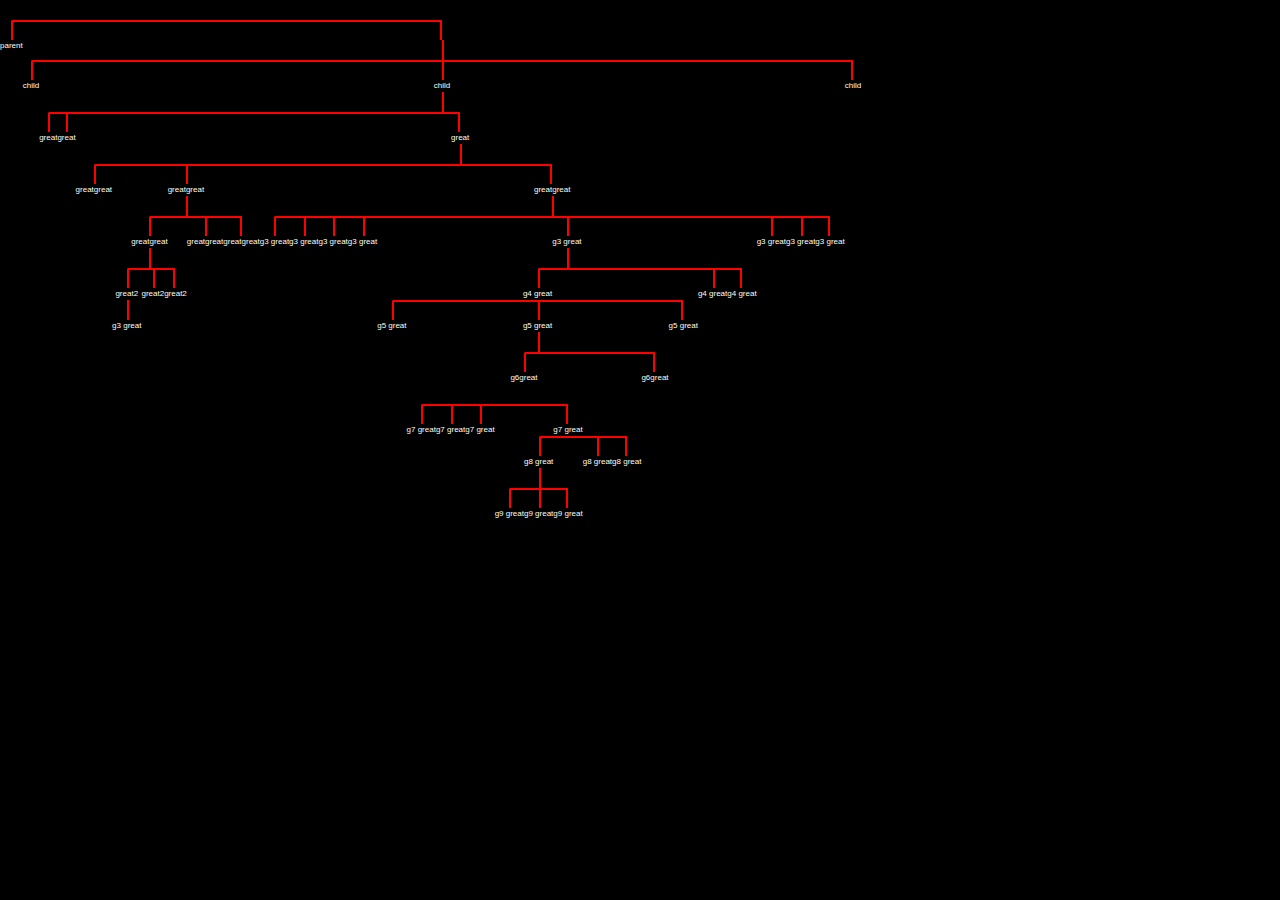
==== index.html @ 9ab605a7 "Update index.html" ====
<html>
    
    <head>
       <link rel="stylesheet" href="heirachy.css">
                        <link rel="stylesheet" href="https://maxcdn.bootstrapcdn.com/bootstrap/4.0.0/css/bootstrap.min.css" integrity="sha384-Gn5384xqQ1aoWXA+058RXPxPg6fy4IWvTNh0E263XmFcJlSAwiGgFAW/dAiS6JXm" crossorigin="anonymous">              

        
        <style>
            body{
                background: black;
            }
   
           
            li{
                font-size: 8px;
                color: ivory;
                text-align:;
                float: left;
                padding-top: 20px;
                padding-right: 40px;
            }
           
        
        </style>
    </head>
    
   <div class="tree ">
    <ul class="family">
       
        <li>
            parent
        </li>
        <li>
        <ul class="family parent" >
        <li class="g">child
    
     
        
        </li>
         <li class="gi">child
         
         <ul class="family parent">
            <li>great</li> 
               <li>great</li> 
               <li>great
               <ul class="family parent">
                   
                   <li>greatgreat</li>
                   
                   <li>greatgreat
                   <ul class="family parent">
                       <li>greatgreat
                       <ul class="family parent">
                           <li>
                               great2
                                  <ul class="family parent">
                                                           <li>g3 great</li>
                                                           
                                                             
                                                           
                                                       </ul>
                                                       
                                                       
                               
                               
                               
                           </li>
                           <li>
                               great2
                           </li>
                           <li>
                               great2
                           </li>
                       </ul>
                       
                       
                       </li>
                       <li>greatgreat</li>
                       <li>greatgreat</li>
                       
                       
                   </ul>
                   
                   
                   
                   
                   </li>
                   <li>greatgreat
                   <ul class="family parent">
                       
                      <li>g3 great</li> 
                        <li>g3 great</li> 
                          <li>g3 great</li> 
                            <li>g3 great</li> 
                             <li>g3 great
                             <ul class="family parent">
                                 <li>g4 great
                                 
                                  <ul>
                                      <li> g5 great</li>
                                         <li> g5 great
                                           
                                           <ul class="family parent">
                                               <li> g6great
                                               <ul class="family display">
                                                   <li>g7 great</li>
                                                   <li>g7 great</li>
                                                    <li>g7 great</li>
                              
                                                   <li>g7 great
                                                   <ul>
                                                       
                                                       <li>g8 great
                                                       
                                                       <ul class="parent family">
                                                           <li>
                                                               g9 great
                                                           </li>
                                                           <li>
                                                               g9 great
                                                           </li>
                                                           
                                                           <li>
                                                               g9 great
                                                           </li>
                                                           
                                                           
                                                           
                                                       </ul>
                                                       
                                                       
                                                       </li>
                                                       
                                                       
                                                       <li>g8 great</li>
                                                       <li>g8 great
                                                    
                                                       
                                                       </li>
                                                   </ul>
                                                   
                                                   
                                                   </li>
                                                   
                                               </ul>
                                               
                                               
                                               
                                               </li>
                                               <li> g6great</li>
                                               
                                               
                                           </ul>
                                           
                                           
                                           </li>
                                            <li> g5 great</li>
                                      
                                  </ul>
                                   
                                     </li>
                                  <li>g4 great </li>
                                  <li>g4 great </li>
                             </ul>
                             
                             
                             </li> 
                        <li>g3 great</li> 
                          <li>g3 great</li> 
                            <li>g3 great</li> 
                       
                       
                       
                   </ul></li>
                   
                   
               </ul>
               
               
               
               </li> 
             
         </ul>
         
         
         </li>
          <li class="gi">child</li>
        
        </ul>
        </li>
        
        
    </ul>
    
    </div>
    

    
</html>
---- heirachy.css ----
/*Now the CSS*/
 *{margin: 0; padding: 0;}

.tree .family{
	padding-top: 20px; position: relative;
	
	
}

.tree li {
	float: left; text-align: center;
	list-style-type: none;
	position:relative;
	padding-left: 0px;
    padding-right: 0px;
	
	
}

/*We will use ::before and ::after to draw the connectors*/

.tree li::before, .tree li::after{
	content: '';
	position: absolute; top: 0; right: 50%;
	border-top: 2px solid red;
	width: 50%; height: 20px;
}
.tree li::after{
	right: auto; left: 50%;
	border-left: 2px solid red;
}

/*We need to remove left-right connectors from elements without 
any siblings*/
.tree li:only-child::after, .tree li:only-child::before {
	display: none;
}

/*Remove space from the top of single children*/
.tree li:only-child{ padding-top: 0;}

/*Remove left connector from first child and 
right connector from last child*/
.tree li:first-child::before, .tree li:last-child::after{
	border: 0 none;
}
/*Adding back the vertical connector to the last nodes*/
.tree li:last-child::before{
	border-right: 2px solid red;
	
}
.tree li:first-child::after{
	border-radius: 2px 0 0 0;
	
}

/*Time to add downward connectors from parents*/
.parent:before{
	content: '';
	position: absolute; top: 0; left: 50%;
	border-left: 2px solid red;
	width: 50%; height: 20px;
}
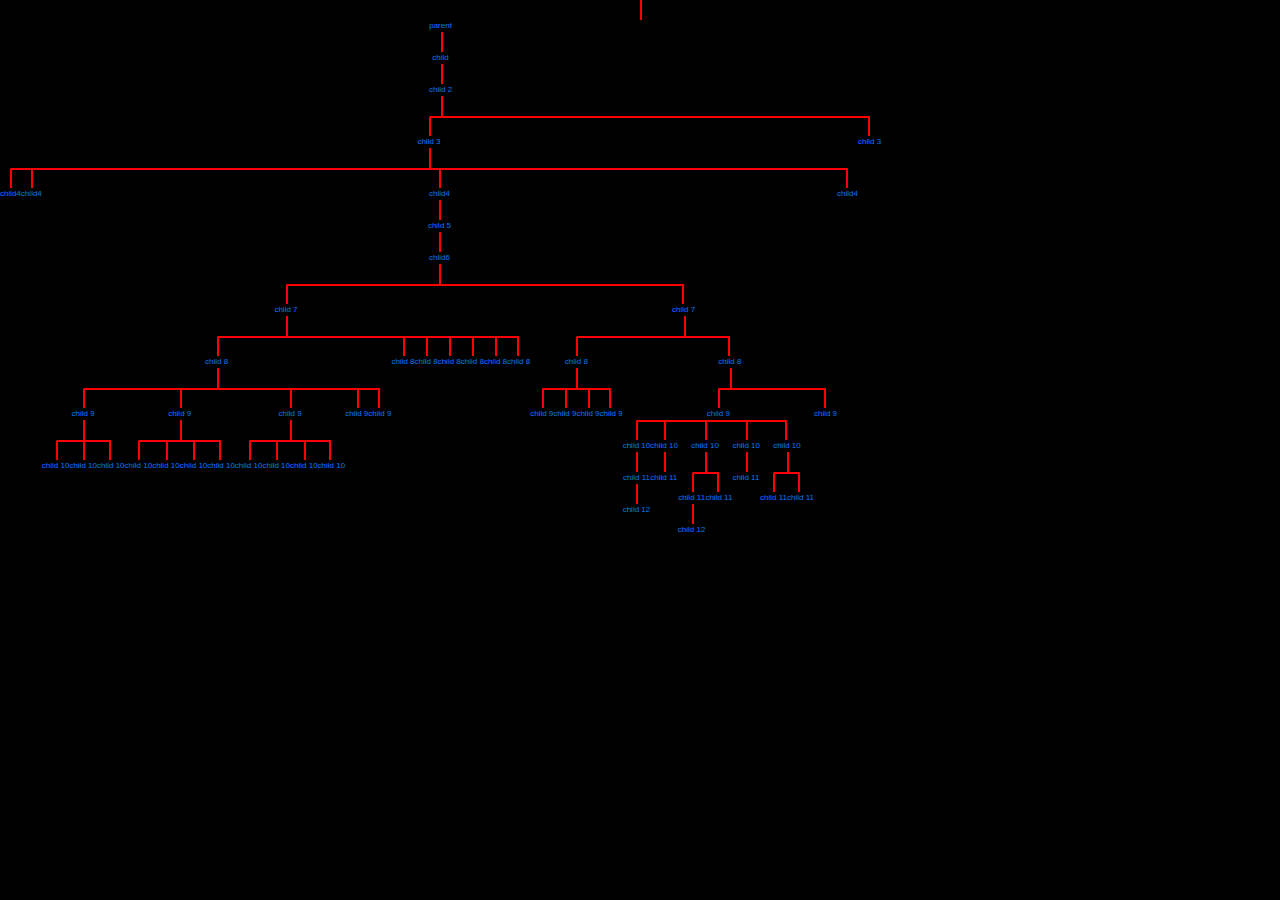
==== commit 26748c0c: "Update index.html" ====
--- a/index.html
+++ b/index.html
@@ -13,187 +13,236 @@
            
             li{
                 font-size: 8px;
-                color: ivory;
+                 color:ivory; 
+
                 text-align:;
                 float: left;
                 padding-top: 20px;
                 padding-right: 40px;
             }
+            a:hover{
+                color: aqua;
+            }
+            .tree li a:hover, .tree li a:hover+ul li a {
+                font-size: 12px;
+	background:ivory; color:black; 
+}
            
         
         </style>
     </head>
-    
-   <div class="tree ">
-    <ul class="family">
+   <div class="tree family">
+       <ul class="family parent">
+           <li><a href="#">parent  </a>
+           <ul class="family parent">
+              
+               <li><a href="#">child</a>
+               
+               <ul class="family parent">
+                   <li><a href="#">child 2</a>
+                   <ul class="family parent">
+                       
+                       <li><a href="#">child 3</a>
+                       <ul class="family parent">
+                           <li><a href="#">child4</a></li>
+                             <li><a href="#">child4</a></li>
+                               <li><a href="#">child4</a>
+                                <ul class="family parent">
+                                    <li><a href="#">child 5</a>
+                                    <ul class="family parent">
+                                        <li><a href="#">child6</a>
+                                        <ul class="family parent">
+                                            <li><a href="#">child 7</a>
+                                            <ul class="family parent">
+                                                <li><a href="#">child 8</a>
+                                                <ul class="family parent">
+                                                    
+                                                    <li><a href="#">child 9</a>
+                                                    <ul class="family parent">
+                                                        <li><a href="#">child 10</a></li>
+                                                        <li><a href="#">child 10</a></li>
+                                                        <li><a href="#">child 10</a></li>
+                                                        
+                                                        
+                                                    </ul>
+                                                    
+                                                    
+                                                    </li>
+                                                <li><a href="#">child 9</a>
+                                                <ul class="family parent">
+                                                        <li><a href="#">child 10</a></li>
+                                                        <li><a href="#">child 10</a></li>
+                                                        <li><a href="#">child 10</a></li>
+                                                        <li><a href="#">child 10</a></li>
+                                                    
+                                                    
+                                                    
+                                                </ul>
+                                                
+                                                
+                                                
+                                                </li>
+                                                <li><a href="#">child 9</a>
+                                                <ul class="family parent">
+                                                        <li><a href="#">child 10</a></li>
+                                                        <li><a href="#">child 10</a></li>
+                                                        <li><a href="#">child 10</a></li>
+                                                        <li><a href="#">child 10</a></li>
+                                                    
+                                                    
+                                                    
+                                                </ul>
+                                                
+                                                
+                                                </li>
+                                                <li><a href="#">child 9</a></li>
+                                                <li><a href="#">child 9</a></li>
+                                        
+                                                    
+                                                    
+                                                </ul>
+                                                
+                                                
+                                                </li>
+                                                <li><a href="#">child 8</a></li>
+                                                <li><a href="#">child 8</a></li>
+                                                <li><a href="#">child 8</a></li>
+                                                <li><a href="#">child 8</a></li>
+                                                <li><a href="#">child 8</a></li>
+                                                <li><a href="#">child 8</a></li>
+                                                
+                                            </ul>
+                                            
+                                            
+                                            
+                                            </li>
+                                            <li><a href="#">child 7</a>
+                                            <ul class="family parent">
+                                                <li><a href="#">child 8</a>
+                                                 <ul class="family parent">
+                                                     <li><a href="#">child 9</a></li>
+                                                      <li><a href="#">child 9</a></li>
+                                                       <li><a href="#">child 9</a></li>
+                                                        <li><a href="#">child 9</a></li>
+                                                     
+                                                 </ul>
+                                                 
+                                                 
+                                                 
+                                                 </li>
+                                                  <li><a href="#">child 8</a>
+                                                  <ul class="family parent">
+                                                      <li><a href="#">child 9</a>
+                                                      <ul>
+                                                          <li><a href="#">child 10</a>
+                                                          <ul class="family parent">
+                                                               <li><a href="#">child 11</a>
+                                                               
+                                                               <ul class="family parent">
+                                                                    <li><a href="#">child 12</a></li>
+                                                               </ul>
+                                                               </li>
+                                                          </ul>
+                                                          
+                                                          
+                                                          </li>
+                                                           <li><a href="#">child 10</a>
+                                                           <ul class="family parent">
+                                                                <li><a href="#">child 11</a></li>
+                                                           </ul>
+                                                           </li>
+                                                            <li><a href="#">child 10</a>
+                                                            <ul class="family parent">
+                                                                 <li><a href="#">child 11</a>
+                                                                 <ul class="family parent">
+                                                                     <li><a href="#">child 12</a></li>
+                                                                 </ul>
+                                                                 
+                                                                 </li>
+                                                                  <li><a href="#">child 11</a></li>
+                                                            </ul>
+                                                            </li>
+                                                             <li><a href="#">child 10</a>
+                                                             
+                                                             <ul class="family parent">
+                                                                 <li><a href="#">child 11</a></li>
+                                                             </ul>
+                                                             
+                                                             </li>
+                                                              <li><a href="#">child 10</a>
+                                                              
+                                                              <ul class="family parent">
+                                                                 <li><a href="#">child 11</a></li>
+                                                                  <li><a href="#">child 11</a></li>
+                                                            </ul>
+                                                              </li>
+                                                          
+                                                      </ul>
+                                                      
+                                                      
+                                                      </li>
+                                                      <li><a href="#">child 9</a></li>
+                                                  </ul>
+                                                  
+                                                  
+                                                  
+                                                  </li>
+                                            </ul>
+                                            </li>
+                                        
+                                        </ul>
+                                        
+                                        </li>
+                                        
+                                    </ul>
+                                    
+                                    
+                                    
+                                    
+                                    </li>
+                                    
+                                </ul>
+                                
+                                
+                                
+                                </li>
+                                 <li><a href="#">child4</a></li>
+                           
+                           
+                       </ul>
+                       
+                       
+                       
+                       
+                       </li>
+                       <li><a href="#">child 3</a></li>
+                       
+                   </ul>
+                   
+                   
+                   
+                   
+                   </li>
+                   
+               </ul>
+               
+               
+               
+               </li>
+                
+                  
+           </ul>
+           
+
+               
+           </li>
+           
+           
+       </ul>
        
-        <li>
-            parent
-        </li>
-        <li>
-        <ul class="family parent" >
-        <li class="g">child
-    
-     
-        
-        </li>
-         <li class="gi">child
-         
-         <ul class="family parent">
-            <li>great</li> 
-               <li>great</li> 
-               <li>great
-               <ul class="family parent">
-                   
-                   <li>greatgreat</li>
-                   
-                   <li>greatgreat
-                   <ul class="family parent">
-                       <li>greatgreat
-                       <ul class="family parent">
-                           <li>
-                               great2
-                                  <ul class="family parent">
-                                                           <li>g3 great</li>
-                                                           
-                                                             
-                                                           
-                                                       </ul>
-                                                       
-                                                       
-                               
-                               
-                               
-                           </li>
-                           <li>
-                               great2
-                           </li>
-                           <li>
-                               great2
-                           </li>
-                       </ul>
-                       
-                       
-                       </li>
-                       <li>greatgreat</li>
-                       <li>greatgreat</li>
-                       
-                       
-                   </ul>
-                   
-                   
-                   
-                   
-                   </li>
-                   <li>greatgreat
-                   <ul class="family parent">
-                       
-                      <li>g3 great</li> 
-                        <li>g3 great</li> 
-                          <li>g3 great</li> 
-                            <li>g3 great</li> 
-                             <li>g3 great
-                             <ul class="family parent">
-                                 <li>g4 great
-                                 
-                                  <ul>
-                                      <li> g5 great</li>
-                                         <li> g5 great
-                                           
-                                           <ul class="family parent">
-                                               <li> g6great
-                                               <ul class="family display">
-                                                   <li>g7 great</li>
-                                                   <li>g7 great</li>
-                                                    <li>g7 great</li>
-                              
-                                                   <li>g7 great
-                                                   <ul>
-                                                       
-                                                       <li>g8 great
-                                                       
-                                                       <ul class="parent family">
-                                                           <li>
-                                                               g9 great
-                                                           </li>
-                                                           <li>
-                                                               g9 great
-                                                           </li>
-                                                           
-                                                           <li>
-                                                               g9 great
-                                                           </li>
-                                                           
-                                                           
-                                                           
-                                                       </ul>
-                                                       
-                                                       
-                                                       </li>
-                                                       
-                                                       
-                                                       <li>g8 great</li>
-                                                       <li>g8 great
-                                                    
-                                                       
-                                                       </li>
-                                                   </ul>
-                                                   
-                                                   
-                                                   </li>
-                                                   
-                                               </ul>
-                                               
-                                               
-                                               
-                                               </li>
-                                               <li> g6great</li>
-                                               
-                                               
-                                           </ul>
-                                           
-                                           
-                                           </li>
-                                            <li> g5 great</li>
-                                      
-                                  </ul>
-                                   
-                                     </li>
-                                  <li>g4 great </li>
-                                  <li>g4 great </li>
-                             </ul>
-                             
-                             
-                             </li> 
-                        <li>g3 great</li> 
-                          <li>g3 great</li> 
-                            <li>g3 great</li> 
-                       
-                       
-                       
-                   </ul></li>
-                   
-                   
-               </ul>
-               
-               
-               
-               </li> 
-             
-         </ul>
-         
-         
-         </li>
-          <li class="gi">child</li>
-        
-        </ul>
-        </li>
-        
-        
-    </ul>
-    
-    </div>
-    
+       
+       
+   </div>
 
     
 </html>
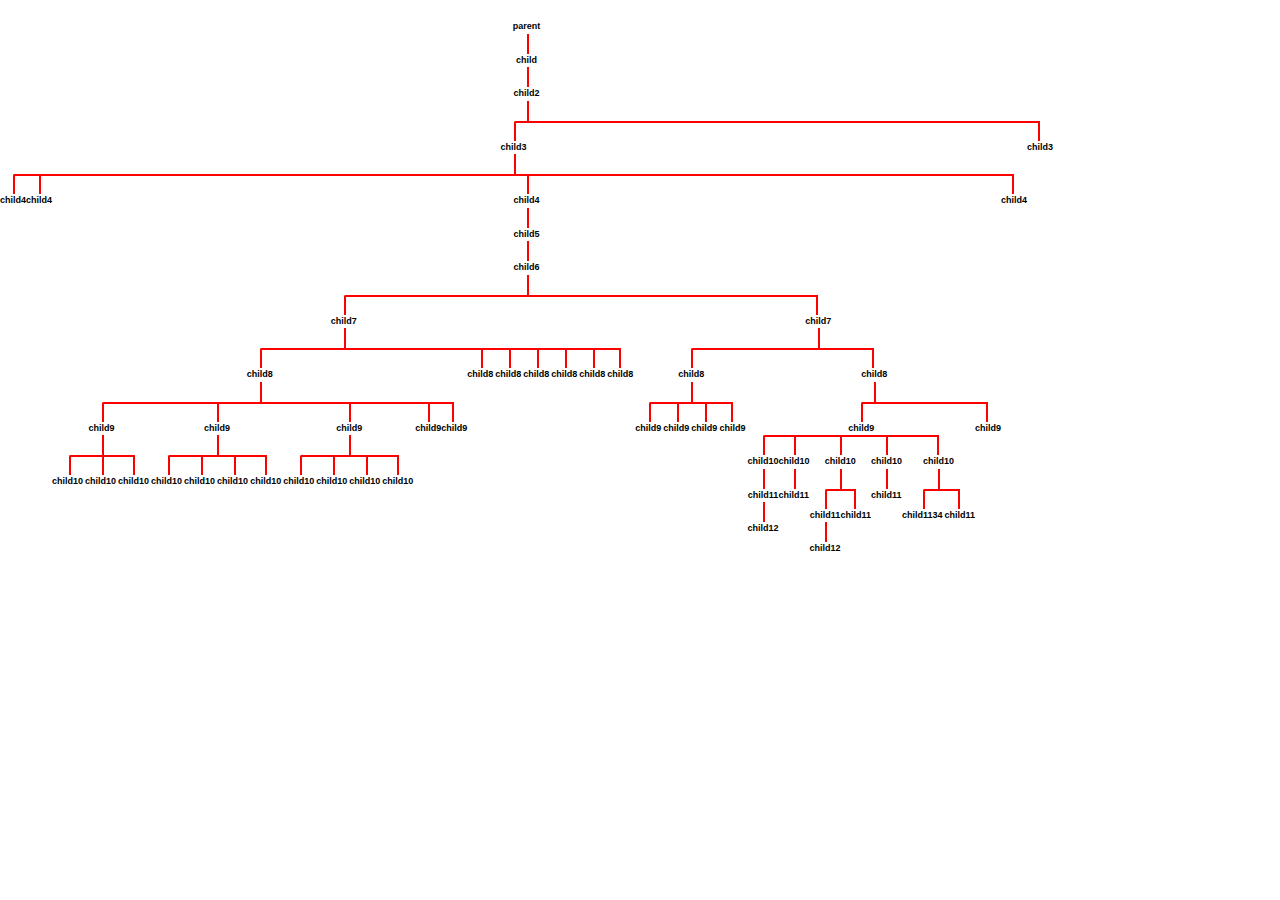
==== commit 1b1a3a57: "Update index.html" ====
--- a/index.html
+++ b/index.html
@@ -7,21 +7,38 @@
         
         <style>
             body{
-                background: black;
+                background-image: url("https://images.unsplash.com/photo-1491895200222-0fc4a4c35e18?ixlib=rb-1.2.1&ixid=eyJhcHBfaWQiOjEyMDd9&auto=format&fit=crop&w=967&q=80");
+                background-position: center;
+                background-attachment: fixed;
+                background-size: cover;
+                background-repeat: no-repeat;
+                color: ivory;
             }
    
            
             li{
-                font-size: 8px;
+                font-size: 9px;
                  color:ivory; 
+                text-decoration: none;
 
                 text-align:;
                 float: left;
                 padding-top: 20px;
-                padding-right: 40px;
-            }
+                
+               
+            }
+            
+            a{
+                color: black;
+                font-weight:600 ;
+                
+
+            }
+            
             a:hover{
-                color: aqua;
+                color:ivory;
+                margin-left: 10px;
+                font-family: 'Carter One', cursive;
             }
             .tree li a:hover, .tree li a:hover+ul li a {
                 font-size: 12px;
@@ -30,50 +47,52 @@
            
         
         </style>
+        
+        <link href="https://fonts.googleapis.com/css?family=Carter+One&display=swap" rel="stylesheet">
     </head>
    <div class="tree family">
-       <ul class="family parent">
+       <ul class="family ">
            <li><a href="#">parent  </a>
            <ul class="family parent">
               
-               <li><a href="#">child</a>
+               <li><a href="#"  >child</a>
                
                <ul class="family parent">
-                   <li><a href="#">child 2</a>
+                   <li><a href="#">child2</a>
                    <ul class="family parent">
                        
-                       <li><a href="#">child 3</a>
+                       <li><a href="#">child3</a>
                        <ul class="family parent">
                            <li><a href="#">child4</a></li>
                              <li><a href="#">child4</a></li>
                                <li><a href="#">child4</a>
                                 <ul class="family parent">
-                                    <li><a href="#">child 5</a>
+                                    <li><a href="#">child5</a>
                                     <ul class="family parent">
                                         <li><a href="#">child6</a>
                                         <ul class="family parent">
-                                            <li><a href="#">child 7</a>
+                                            <li><a href="#">child7</a>
                                             <ul class="family parent">
-                                                <li><a href="#">child 8</a>
+                                                <li><a href="#">child8</a>
                                                 <ul class="family parent">
                                                     
-                                                    <li><a href="#">child 9</a>
+                                                    <li><a href="#">child9</a>
                                                     <ul class="family parent">
-                                                        <li><a href="#">child 10</a></li>
-                                                        <li><a href="#">child 10</a></li>
-                                                        <li><a href="#">child 10</a></li>
+                                                        <li><a href="#"style="margin-right: 2px;">child10</a></li>
+                                                        <li><a href="#"style="margin-right: 2px;">child10</a></li>
+                                                        <li><a href="#"style="margin-right: 2px;">child10</a></li>
                                                         
                                                         
                                                     </ul>
                                                     
                                                     
                                                     </li>
-                                                <li><a href="#">child 9</a>
+                                                <li><a href="#">child9</a>
                                                 <ul class="family parent">
-                                                        <li><a href="#">child 10</a></li>
-                                                        <li><a href="#">child 10</a></li>
-                                                        <li><a href="#">child 10</a></li>
-                                                        <li><a href="#">child 10</a></li>
+                                                        <li><a href="#"style="margin-right: 2px;">child10</a></li>
+                                                        <li><a href="#"style="margin-right: 2px;">child10</a></li>
+                                                        <li><a href="#" style="margin-right: 2px;">child10</a></li>
+                                                        <li><a href="#" style="margin-right: 2px;">child10</a></li>
                                                     
                                                     
                                                     
@@ -82,12 +101,12 @@
                                                 
                                                 
                                                 </li>
-                                                <li><a href="#">child 9</a>
+                                                <li><a href="#">child9</a>
                                                 <ul class="family parent">
-                                                        <li><a href="#">child 10</a></li>
-                                                        <li><a href="#">child 10</a></li>
-                                                        <li><a href="#">child 10</a></li>
-                                                        <li><a href="#">child 10</a></li>
+                                                        <li><a href="#" style="margin-right: 2px;">child10</a></li>
+                                                        <li><a href="#" style="margin-right: 2px;">child10</a></li>
+                                                        <li><a href="#" style="margin-right: 2px;">child10</a></li>
+                                                        <li><a href="#" style="margin-right: 2px;">child10</a></li>
                                                     
                                                     
                                                     
@@ -95,8 +114,8 @@
                                                 
                                                 
                                                 </li>
-                                                <li><a href="#">child 9</a></li>
-                                                <li><a href="#">child 9</a></li>
+                                                <li><a href="#">child9</a></li>
+                                                <li><a href="#">child9</a></li>
                                         
                                                     
                                                     
@@ -104,76 +123,76 @@
                                                 
                                                 
                                                 </li>
-                                                <li><a href="#">child 8</a></li>
-                                                <li><a href="#">child 8</a></li>
-                                                <li><a href="#">child 8</a></li>
-                                                <li><a href="#">child 8</a></li>
-                                                <li><a href="#">child 8</a></li>
-                                                <li><a href="#">child 8</a></li>
+                                                <li><a href="#" style="margin-right: 2px;">child8</a></li>
+                                                <li><a href="#" style="margin-right: 2px;">child8</a></li>
+                                                <li><a href="#" style="margin-right: 2px;">child8</a></li>
+                                                <li><a href="#" style="margin-right: 2px;">child8</a></li>
+                                                <li><a href="#" style="margin-right: 2px;">child8</a></li>
+                                                <li><a href="#"style="margin-right: 2px;">child8</a></li>
                                                 
                                             </ul>
                                             
                                             
                                             
                                             </li>
-                                            <li><a href="#">child 7</a>
+                                            <li><a href="#">child7</a>
                                             <ul class="family parent">
-                                                <li><a href="#">child 8</a>
+                                                <li><a href="#">child8</a>
                                                  <ul class="family parent">
-                                                     <li><a href="#">child 9</a></li>
-                                                      <li><a href="#">child 9</a></li>
-                                                       <li><a href="#">child 9</a></li>
-                                                        <li><a href="#">child 9</a></li>
+                                                     <li><a href="#" style="margin-right: 2px;">child9</a></li>
+                                                      <li><a href="#" style="margin-right: 2px;">child9</a></li>
+                                                       <li><a href="#" style="margin-right: 2px;">child9</a></li>
+                                                        <li><a href="#" style="margin-right: 2px;">child9</a></li>
                                                      
                                                  </ul>
                                                  
                                                  
                                                  
                                                  </li>
-                                                  <li><a href="#">child 8</a>
+                                                  <li><a href="#">child8</a>
                                                   <ul class="family parent">
-                                                      <li><a href="#">child 9</a>
+                                                      <li><a href="#">child9</a>
                                                       <ul>
-                                                          <li><a href="#">child 10</a>
+                                                          <li><a href="#">child10</a>
                                                           <ul class="family parent">
-                                                               <li><a href="#">child 11</a>
+                                                               <li><a href="#">child11</a>
                                                                
                                                                <ul class="family parent">
-                                                                    <li><a href="#">child 12</a></li>
+                                                                    <li><a href="#">child12</a></li>
                                                                </ul>
                                                                </li>
                                                           </ul>
                                                           
                                                           
                                                           </li>
-                                                           <li><a href="#">child 10</a>
+                                                           <li><a href="#">child10</a>
                                                            <ul class="family parent">
-                                                                <li><a href="#">child 11</a></li>
+                                                                <li><a href="#">child11</a></li>
                                                            </ul>
                                                            </li>
-                                                            <li><a href="#">child 10</a>
+                                                            <li><a href="#">child10</a>
                                                             <ul class="family parent">
-                                                                 <li><a href="#">child 11</a>
+                                                                 <li><a href="#">child11</a>
                                                                  <ul class="family parent">
-                                                                     <li><a href="#">child 12</a></li>
+                                                                     <li><a href="#">child12</a></li>
                                                                  </ul>
                                                                  
                                                                  </li>
-                                                                  <li><a href="#">child 11</a></li>
+                                                                  <li><a href="#">child11</a></li>
                                                             </ul>
                                                             </li>
-                                                             <li><a href="#">child 10</a>
+                                                             <li><a href="#">child10</a>
                                                              
                                                              <ul class="family parent">
-                                                                 <li><a href="#">child 11</a></li>
+                                                                 <li><a href="#">child11</a></li>
                                                              </ul>
                                                              
                                                              </li>
-                                                              <li><a href="#">child 10</a>
+                                                              <li><a href="#">child10</a>
                                                               
                                                               <ul class="family parent">
-                                                                 <li><a href="#">child 11</a></li>
-                                                                  <li><a href="#">child 11</a></li>
+                                                                 <li><a href="#" style="margin-right: 2px;">child1134</a></li>
+                                                                  <li><a href="#">child11</a></li>
                                                             </ul>
                                                               </li>
                                                           
@@ -181,7 +200,7 @@
                                                       
                                                       
                                                       </li>
-                                                      <li><a href="#">child 9</a></li>
+                                                      <li><a href="#">child9</a></li>
                                                   </ul>
                                                   
                                                   
@@ -215,7 +234,7 @@
                        
                        
                        </li>
-                       <li><a href="#">child 3</a></li>
+                       <li><a href="#">child3</a></li>
                        
                    </ul>
                    
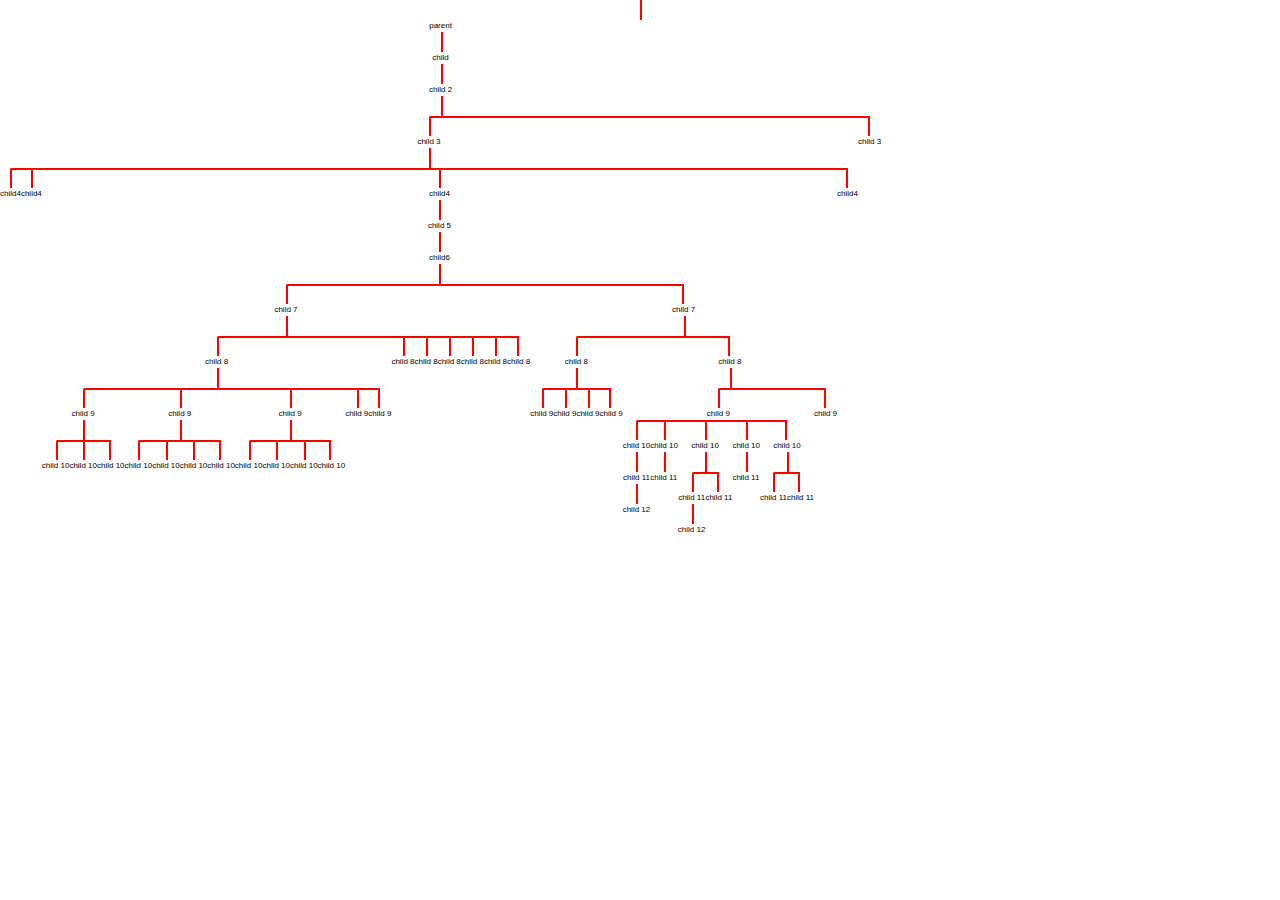
==== commit 30d4e34f: "Update index.html" ====
--- a/index.html
+++ b/index.html
@@ -7,38 +7,28 @@
         
         <style>
             body{
-                background-image: url("https://images.unsplash.com/photo-1491895200222-0fc4a4c35e18?ixlib=rb-1.2.1&ixid=eyJhcHBfaWQiOjEyMDd9&auto=format&fit=crop&w=967&q=80");
-                background-position: center;
-                background-attachment: fixed;
-                background-size: cover;
-                background-repeat: no-repeat;
-                color: ivory;
+                background-image:url("https://images.unsplash.com/photo-1491895200222-0fc4a4c35e18?ixlib=rb-1.2.1&ixid=eyJhcHBfaWQiOjEyMDd9&auto=format&fit=crop&w=967&q=80");
             }
    
            
             li{
-                font-size: 9px;
+                font-size: 8px;
                  color:ivory; 
-                text-decoration: none;
 
                 text-align:;
                 float: left;
                 padding-top: 20px;
-                
-               
+                padding-right: 40px;
             }
-            
-            a{
-                color: black;
-                font-weight:600 ;
-                
-
-            }
-            
+		
+	    a{
+		    
+		    
+		    color:black;
+		}
+		
             a:hover{
-                color:ivory;
-                margin-left: 10px;
-                font-family: 'Carter One', cursive;
+                color: ivory;
             }
             .tree li a:hover, .tree li a:hover+ul li a {
                 font-size: 12px;
@@ -47,52 +37,50 @@
            
         
         </style>
-        
-        <link href="https://fonts.googleapis.com/css?family=Carter+One&display=swap" rel="stylesheet">
     </head>
    <div class="tree family">
-       <ul class="family ">
+       <ul class="family parent">
            <li><a href="#">parent  </a>
            <ul class="family parent">
               
-               <li><a href="#"  >child</a>
+               <li><a href="#">child</a>
                
                <ul class="family parent">
-                   <li><a href="#">child2</a>
+                   <li><a href="#">child 2</a>
                    <ul class="family parent">
                        
-                       <li><a href="#">child3</a>
+                       <li><a href="#">child 3</a>
                        <ul class="family parent">
                            <li><a href="#">child4</a></li>
                              <li><a href="#">child4</a></li>
                                <li><a href="#">child4</a>
                                 <ul class="family parent">
-                                    <li><a href="#">child5</a>
+                                    <li><a href="#">child 5</a>
                                     <ul class="family parent">
                                         <li><a href="#">child6</a>
                                         <ul class="family parent">
-                                            <li><a href="#">child7</a>
+                                            <li><a href="#">child 7</a>
                                             <ul class="family parent">
-                                                <li><a href="#">child8</a>
+                                                <li><a href="#">child 8</a>
                                                 <ul class="family parent">
                                                     
-                                                    <li><a href="#">child9</a>
+                                                    <li><a href="#">child 9</a>
                                                     <ul class="family parent">
-                                                        <li><a href="#"style="margin-right: 2px;">child10</a></li>
-                                                        <li><a href="#"style="margin-right: 2px;">child10</a></li>
-                                                        <li><a href="#"style="margin-right: 2px;">child10</a></li>
+                                                        <li><a href="#">child 10</a></li>
+                                                        <li><a href="#">child 10</a></li>
+                                                        <li><a href="#">child 10</a></li>
                                                         
                                                         
                                                     </ul>
                                                     
                                                     
                                                     </li>
-                                                <li><a href="#">child9</a>
+                                                <li><a href="#">child 9</a>
                                                 <ul class="family parent">
-                                                        <li><a href="#"style="margin-right: 2px;">child10</a></li>
-                                                        <li><a href="#"style="margin-right: 2px;">child10</a></li>
-                                                        <li><a href="#" style="margin-right: 2px;">child10</a></li>
-                                                        <li><a href="#" style="margin-right: 2px;">child10</a></li>
+                                                        <li><a href="#">child 10</a></li>
+                                                        <li><a href="#">child 10</a></li>
+                                                        <li><a href="#">child 10</a></li>
+                                                        <li><a href="#">child 10</a></li>
                                                     
                                                     
                                                     
@@ -101,12 +89,12 @@
                                                 
                                                 
                                                 </li>
-                                                <li><a href="#">child9</a>
+                                                <li><a href="#">child 9</a>
                                                 <ul class="family parent">
-                                                        <li><a href="#" style="margin-right: 2px;">child10</a></li>
-                                                        <li><a href="#" style="margin-right: 2px;">child10</a></li>
-                                                        <li><a href="#" style="margin-right: 2px;">child10</a></li>
-                                                        <li><a href="#" style="margin-right: 2px;">child10</a></li>
+                                                        <li><a href="#">child 10</a></li>
+                                                        <li><a href="#">child 10</a></li>
+                                                        <li><a href="#">child 10</a></li>
+                                                        <li><a href="#">child 10</a></li>
                                                     
                                                     
                                                     
@@ -114,8 +102,8 @@
                                                 
                                                 
                                                 </li>
-                                                <li><a href="#">child9</a></li>
-                                                <li><a href="#">child9</a></li>
+                                                <li><a href="#">child 9</a></li>
+                                                <li><a href="#">child 9</a></li>
                                         
                                                     
                                                     
@@ -123,76 +111,76 @@
                                                 
                                                 
                                                 </li>
-                                                <li><a href="#" style="margin-right: 2px;">child8</a></li>
-                                                <li><a href="#" style="margin-right: 2px;">child8</a></li>
-                                                <li><a href="#" style="margin-right: 2px;">child8</a></li>
-                                                <li><a href="#" style="margin-right: 2px;">child8</a></li>
-                                                <li><a href="#" style="margin-right: 2px;">child8</a></li>
-                                                <li><a href="#"style="margin-right: 2px;">child8</a></li>
+                                                <li><a href="#">child 8</a></li>
+                                                <li><a href="#">child 8</a></li>
+                                                <li><a href="#">child 8</a></li>
+                                                <li><a href="#">child 8</a></li>
+                                                <li><a href="#">child 8</a></li>
+                                                <li><a href="#">child 8</a></li>
                                                 
                                             </ul>
                                             
                                             
                                             
                                             </li>
-                                            <li><a href="#">child7</a>
+                                            <li><a href="#">child 7</a>
                                             <ul class="family parent">
-                                                <li><a href="#">child8</a>
+                                                <li><a href="#">child 8</a>
                                                  <ul class="family parent">
-                                                     <li><a href="#" style="margin-right: 2px;">child9</a></li>
-                                                      <li><a href="#" style="margin-right: 2px;">child9</a></li>
-                                                       <li><a href="#" style="margin-right: 2px;">child9</a></li>
-                                                        <li><a href="#" style="margin-right: 2px;">child9</a></li>
+                                                     <li><a href="#">child 9</a></li>
+                                                      <li><a href="#">child 9</a></li>
+                                                       <li><a href="#">child 9</a></li>
+                                                        <li><a href="#">child 9</a></li>
                                                      
                                                  </ul>
                                                  
                                                  
                                                  
                                                  </li>
-                                                  <li><a href="#">child8</a>
+                                                  <li><a href="#">child 8</a>
                                                   <ul class="family parent">
-                                                      <li><a href="#">child9</a>
+                                                      <li><a href="#">child 9</a>
                                                       <ul>
-                                                          <li><a href="#">child10</a>
+                                                          <li><a href="#">child 10</a>
                                                           <ul class="family parent">
-                                                               <li><a href="#">child11</a>
+                                                               <li><a href="#">child 11</a>
                                                                
                                                                <ul class="family parent">
-                                                                    <li><a href="#">child12</a></li>
+                                                                    <li><a href="#">child 12</a></li>
                                                                </ul>
                                                                </li>
                                                           </ul>
                                                           
                                                           
                                                           </li>
-                                                           <li><a href="#">child10</a>
+                                                           <li><a href="#">child 10</a>
                                                            <ul class="family parent">
-                                                                <li><a href="#">child11</a></li>
+                                                                <li><a href="#">child 11</a></li>
                                                            </ul>
                                                            </li>
-                                                            <li><a href="#">child10</a>
+                                                            <li><a href="#">child 10</a>
                                                             <ul class="family parent">
-                                                                 <li><a href="#">child11</a>
+                                                                 <li><a href="#">child 11</a>
                                                                  <ul class="family parent">
-                                                                     <li><a href="#">child12</a></li>
+                                                                     <li><a href="#">child 12</a></li>
                                                                  </ul>
                                                                  
                                                                  </li>
-                                                                  <li><a href="#">child11</a></li>
+                                                                  <li><a href="#">child 11</a></li>
                                                             </ul>
                                                             </li>
-                                                             <li><a href="#">child10</a>
+                                                             <li><a href="#">child 10</a>
                                                              
                                                              <ul class="family parent">
-                                                                 <li><a href="#">child11</a></li>
+                                                                 <li><a href="#">child 11</a></li>
                                                              </ul>
                                                              
                                                              </li>
-                                                              <li><a href="#">child10</a>
+                                                              <li><a href="#">child 10</a>
                                                               
                                                               <ul class="family parent">
-                                                                 <li><a href="#" style="margin-right: 2px;">child1134</a></li>
-                                                                  <li><a href="#">child11</a></li>
+                                                                 <li><a href="#">child 11</a></li>
+                                                                  <li><a href="#">child 11</a></li>
                                                             </ul>
                                                               </li>
                                                           
@@ -200,7 +188,7 @@
                                                       
                                                       
                                                       </li>
-                                                      <li><a href="#">child9</a></li>
+                                                      <li><a href="#">child 9</a></li>
                                                   </ul>
                                                   
                                                   
@@ -234,7 +222,7 @@
                        
                        
                        </li>
-                       <li><a href="#">child3</a></li>
+                       <li><a href="#">child 3</a></li>
                        
                    </ul>
                    
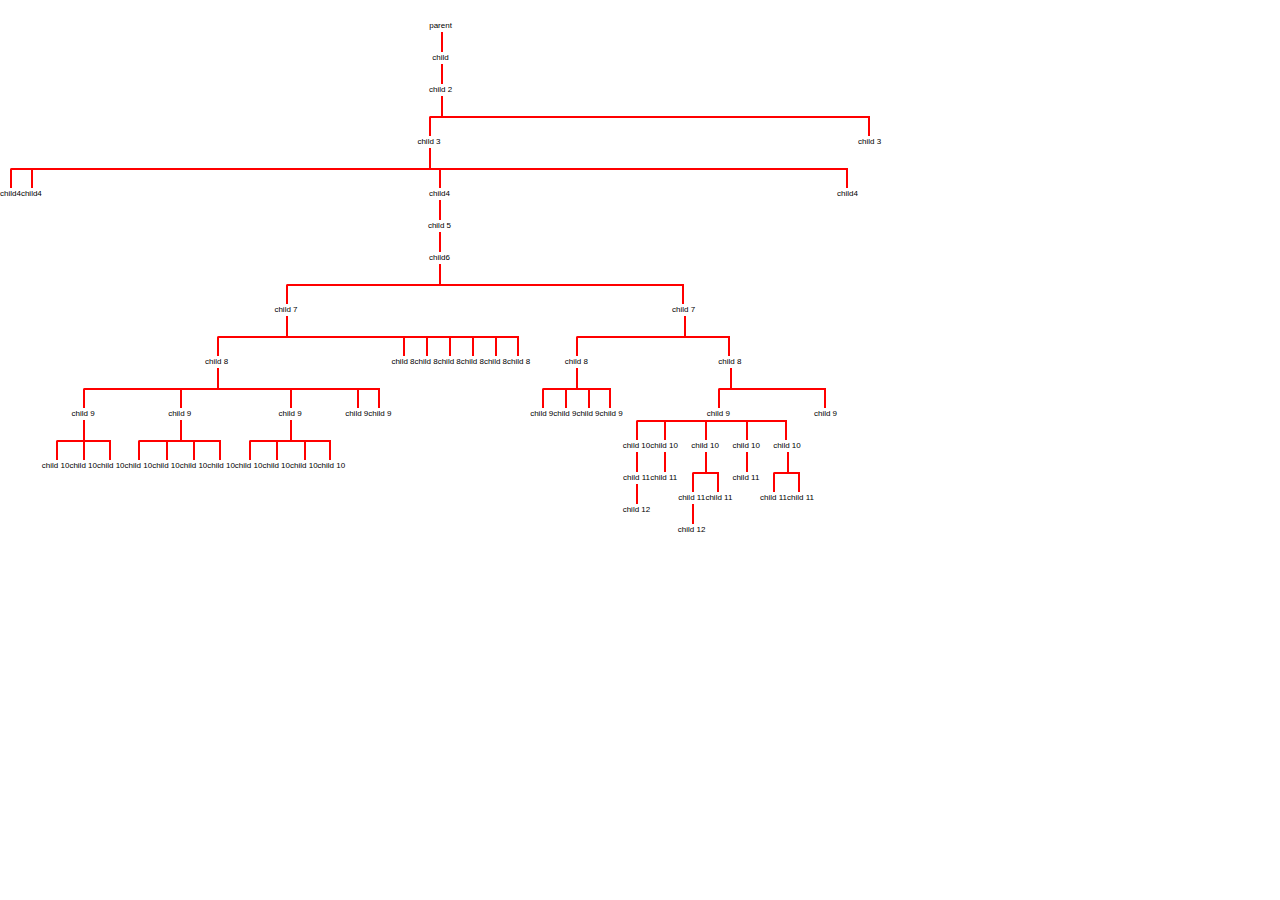
==== commit 637d2ab4: "Update index.html" ====
--- a/index.html
+++ b/index.html
@@ -8,7 +8,14 @@
         <style>
             body{
                 background-image:url("https://images.unsplash.com/photo-1491895200222-0fc4a4c35e18?ixlib=rb-1.2.1&ixid=eyJhcHBfaWQiOjEyMDd9&auto=format&fit=crop&w=967&q=80");
-            }
+           
+		 background-position: center;
+                background-attachment: fixed;
+                background-size: cover;
+                background-repeat: no-repeat;
+		
+		
+		}
    
            
             li{
@@ -38,8 +45,8 @@
         
         </style>
     </head>
-   <div class="tree family">
-       <ul class="family parent">
+   <div class="tree ">
+       <ul class="family ">
            <li><a href="#">parent  </a>
            <ul class="family parent">
               
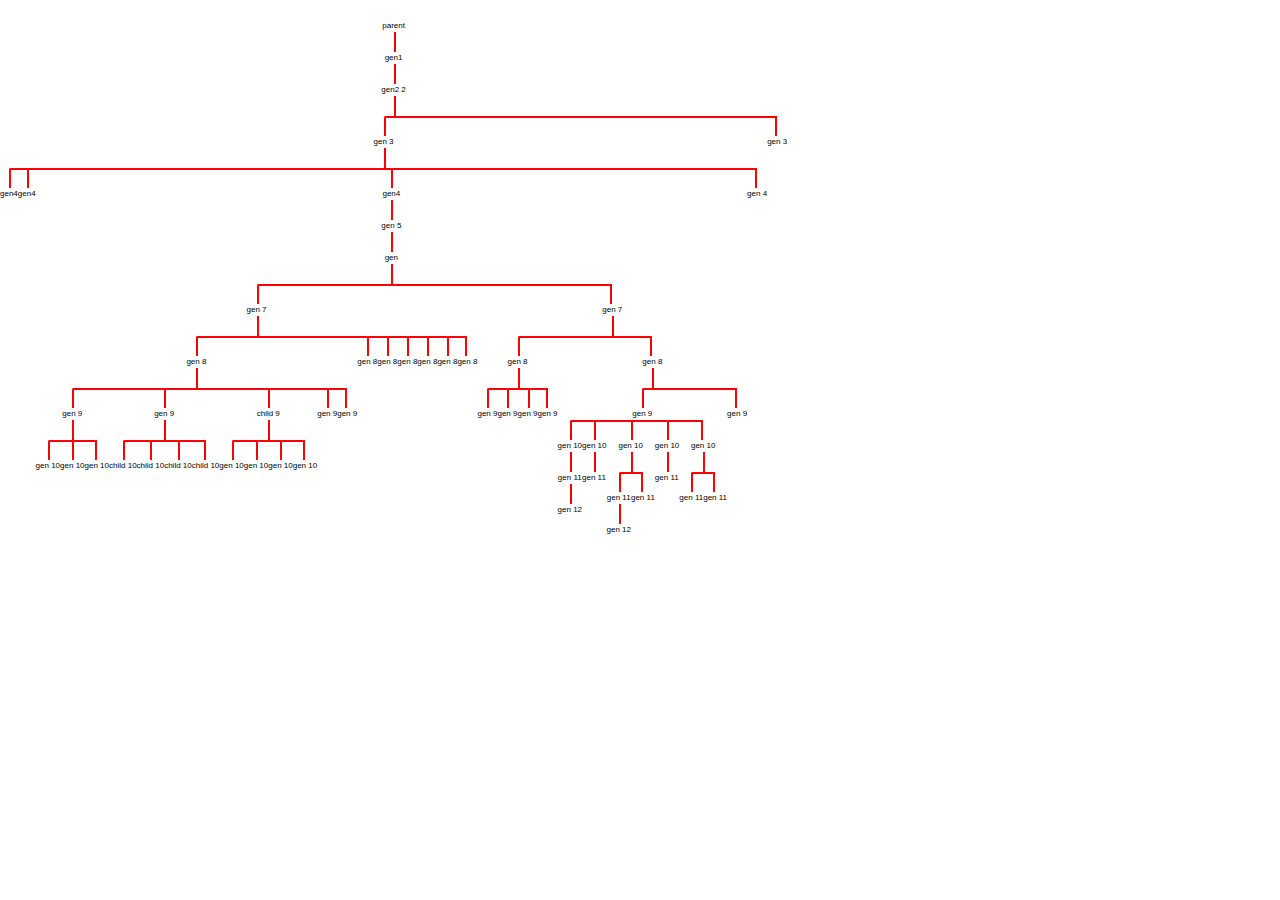
==== commit d1ea98d8: "Update index.html" ====
--- a/index.html
+++ b/index.html
@@ -45,44 +45,54 @@
         
         </style>
     </head>
+	
+	
+	<body>
+		<!--add family class and parent class to next generation to the ul-->
+		<!--in first ul class add only family-->
+		<!--tree class to top most -->
+		<!--ul tag for next generation if any-->
+		<!--add next generation after closing a tag before li tag-->
+		
+		
    <div class="tree ">
        <ul class="family ">
            <li><a href="#">parent  </a>
            <ul class="family parent">
               
-               <li><a href="#">child</a>
+               <li><a href="#">gen1</a>
                
                <ul class="family parent">
-                   <li><a href="#">child 2</a>
+                   <li><a href="#">gen2 2</a>
                    <ul class="family parent">
                        
-                       <li><a href="#">child 3</a>
+                       <li><a href="#">gen 3</a>
                        <ul class="family parent">
-                           <li><a href="#">child4</a></li>
-                             <li><a href="#">child4</a></li>
-                               <li><a href="#">child4</a>
+                           <li><a href="#">gen4</a></li>
+                             <li><a href="#">gen4</a></li>
+                               <li><a href="#">gen4</a>
                                 <ul class="family parent">
-                                    <li><a href="#">child 5</a>
+                                    <li><a href="#">gen 5</a>
                                     <ul class="family parent">
-                                        <li><a href="#">child6</a>
+                                        <li><a href="#">gen</a>
                                         <ul class="family parent">
-                                            <li><a href="#">child 7</a>
+                                            <li><a href="#">gen 7</a>
                                             <ul class="family parent">
-                                                <li><a href="#">child 8</a>
+                                                <li><a href="#">gen 8</a>
                                                 <ul class="family parent">
                                                     
-                                                    <li><a href="#">child 9</a>
+                                                    <li><a href="#">gen 9</a>
                                                     <ul class="family parent">
-                                                        <li><a href="#">child 10</a></li>
-                                                        <li><a href="#">child 10</a></li>
-                                                        <li><a href="#">child 10</a></li>
+                                                        <li><a href="#">gen 10</a></li>
+                                                        <li><a href="#">gen 10</a></li>
+                                                        <li><a href="#">gen 10</a></li>
                                                         
                                                         
                                                     </ul>
                                                     
                                                     
                                                     </li>
-                                                <li><a href="#">child 9</a>
+                                                <li><a href="#">gen 9</a>
                                                 <ul class="family parent">
                                                         <li><a href="#">child 10</a></li>
                                                         <li><a href="#">child 10</a></li>
@@ -98,10 +108,10 @@
                                                 </li>
                                                 <li><a href="#">child 9</a>
                                                 <ul class="family parent">
-                                                        <li><a href="#">child 10</a></li>
-                                                        <li><a href="#">child 10</a></li>
-                                                        <li><a href="#">child 10</a></li>
-                                                        <li><a href="#">child 10</a></li>
+                                                        <li><a href="#">gen 10</a></li>
+                                                        <li><a href="#">gen 10</a></li>
+                                                        <li><a href="#">gen 10</a></li>
+                                                        <li><a href="#">gen 10</a></li>
                                                     
                                                     
                                                     
@@ -109,8 +119,8 @@
                                                 
                                                 
                                                 </li>
-                                                <li><a href="#">child 9</a></li>
-                                                <li><a href="#">child 9</a></li>
+                                                <li><a href="#">gen 9</a></li>
+                                                <li><a href="#">gen 9</a></li>
                                         
                                                     
                                                     
@@ -118,76 +128,76 @@
                                                 
                                                 
                                                 </li>
-                                                <li><a href="#">child 8</a></li>
-                                                <li><a href="#">child 8</a></li>
-                                                <li><a href="#">child 8</a></li>
-                                                <li><a href="#">child 8</a></li>
-                                                <li><a href="#">child 8</a></li>
-                                                <li><a href="#">child 8</a></li>
+                                                <li><a href="#">gen 8</a></li>
+                                                <li><a href="#">gen 8</a></li>
+                                                <li><a href="#">gen 8</a></li>
+                                                <li><a href="#">gen 8</a></li>
+                                                <li><a href="#">gen 8</a></li>
+                                                <li><a href="#">gen 8</a></li>
                                                 
                                             </ul>
                                             
                                             
                                             
                                             </li>
-                                            <li><a href="#">child 7</a>
+                                            <li><a href="#">gen 7</a>
                                             <ul class="family parent">
-                                                <li><a href="#">child 8</a>
+                                                <li><a href="#">gen 8</a>
                                                  <ul class="family parent">
-                                                     <li><a href="#">child 9</a></li>
-                                                      <li><a href="#">child 9</a></li>
-                                                       <li><a href="#">child 9</a></li>
-                                                        <li><a href="#">child 9</a></li>
+                                                     <li><a href="#">gen 9</a></li>
+                                                      <li><a href="#">gen 9</a></li>
+                                                       <li><a href="#">gen 9</a></li>
+                                                        <li><a href="#">gen 9</a></li>
                                                      
                                                  </ul>
                                                  
                                                  
                                                  
                                                  </li>
-                                                  <li><a href="#">child 8</a>
+                                                  <li><a href="#">gen 8</a>
                                                   <ul class="family parent">
-                                                      <li><a href="#">child 9</a>
+                                                      <li><a href="#">gen 9</a>
                                                       <ul>
-                                                          <li><a href="#">child 10</a>
+                                                          <li><a href="#">gen 10</a>
                                                           <ul class="family parent">
-                                                               <li><a href="#">child 11</a>
+                                                               <li><a href="#">gen 11</a>
                                                                
                                                                <ul class="family parent">
-                                                                    <li><a href="#">child 12</a></li>
+                                                                    <li><a href="#">gen 12</a></li>
                                                                </ul>
                                                                </li>
                                                           </ul>
                                                           
                                                           
                                                           </li>
-                                                           <li><a href="#">child 10</a>
+                                                           <li><a href="#">gen 10</a>
                                                            <ul class="family parent">
-                                                                <li><a href="#">child 11</a></li>
+                                                                <li><a href="#">gen 11</a></li>
                                                            </ul>
                                                            </li>
-                                                            <li><a href="#">child 10</a>
+                                                            <li><a href="#">gen 10</a>
                                                             <ul class="family parent">
-                                                                 <li><a href="#">child 11</a>
+                                                                 <li><a href="#">gen 11</a>
                                                                  <ul class="family parent">
-                                                                     <li><a href="#">child 12</a></li>
+                                                                     <li><a href="#">gen 12</a></li>
                                                                  </ul>
                                                                  
                                                                  </li>
-                                                                  <li><a href="#">child 11</a></li>
+                                                                  <li><a href="#">gen 11</a></li>
                                                             </ul>
                                                             </li>
-                                                             <li><a href="#">child 10</a>
+                                                             <li><a href="#">gen 10</a>
                                                              
                                                              <ul class="family parent">
-                                                                 <li><a href="#">child 11</a></li>
+                                                                 <li><a href="#">gen 11</a></li>
                                                              </ul>
                                                              
                                                              </li>
-                                                              <li><a href="#">child 10</a>
+                                                              <li><a href="#">gen 10</a>
                                                               
                                                               <ul class="family parent">
-                                                                 <li><a href="#">child 11</a></li>
-                                                                  <li><a href="#">child 11</a></li>
+                                                                 <li><a href="#">gen 11</a></li>
+                                                                  <li><a href="#">gen 11</a></li>
                                                             </ul>
                                                               </li>
                                                           
@@ -195,7 +205,7 @@
                                                       
                                                       
                                                       </li>
-                                                      <li><a href="#">child 9</a></li>
+                                                      <li><a href="#">gen 9</a></li>
                                                   </ul>
                                                   
                                                   
@@ -220,7 +230,7 @@
                                 
                                 
                                 </li>
-                                 <li><a href="#">child4</a></li>
+                                 <li><a href="#">gen 4</a></li>
                            
                            
                        </ul>
@@ -229,7 +239,7 @@
                        
                        
                        </li>
-                       <li><a href="#">child 3</a></li>
+                       <li><a href="#">gen 3</a></li>
                        
                    </ul>
                    
@@ -258,5 +268,5 @@
        
    </div>
 
-    
+	</body>
 </html>
--- a/heirachy.css
+++ b/heirachy.css
@@ -1,4 +1,4 @@
-/*Now the CSS*/
+
  *{margin: 0; padding: 0;}
 
 .tree .family{
@@ -17,7 +17,7 @@
 	
 }
 
-/*We will use ::before and ::after to draw the connectors*/
+
 
 .tree li::before, .tree li::after{
 	content: '';
@@ -30,21 +30,19 @@
 	border-left: 2px solid red;
 }
 
-/*We need to remove left-right connectors from elements without 
-any siblings*/
+
 .tree li:only-child::after, .tree li:only-child::before {
 	display: none;
 }
 
-/*Remove space from the top of single children*/
+
 .tree li:only-child{ padding-top: 0;}
 
-/*Remove left connector from first child and 
-right connector from last child*/
+
 .tree li:first-child::before, .tree li:last-child::after{
 	border: 0 none;
 }
-/*Adding back the vertical connector to the last nodes*/
+
 .tree li:last-child::before{
 	border-right: 2px solid red;
 	
@@ -54,7 +52,7 @@
 	
 }
 
-/*Time to add downward connectors from parents*/
+
 .parent:before{
 	content: '';
 	position: absolute; top: 0; left: 50%;
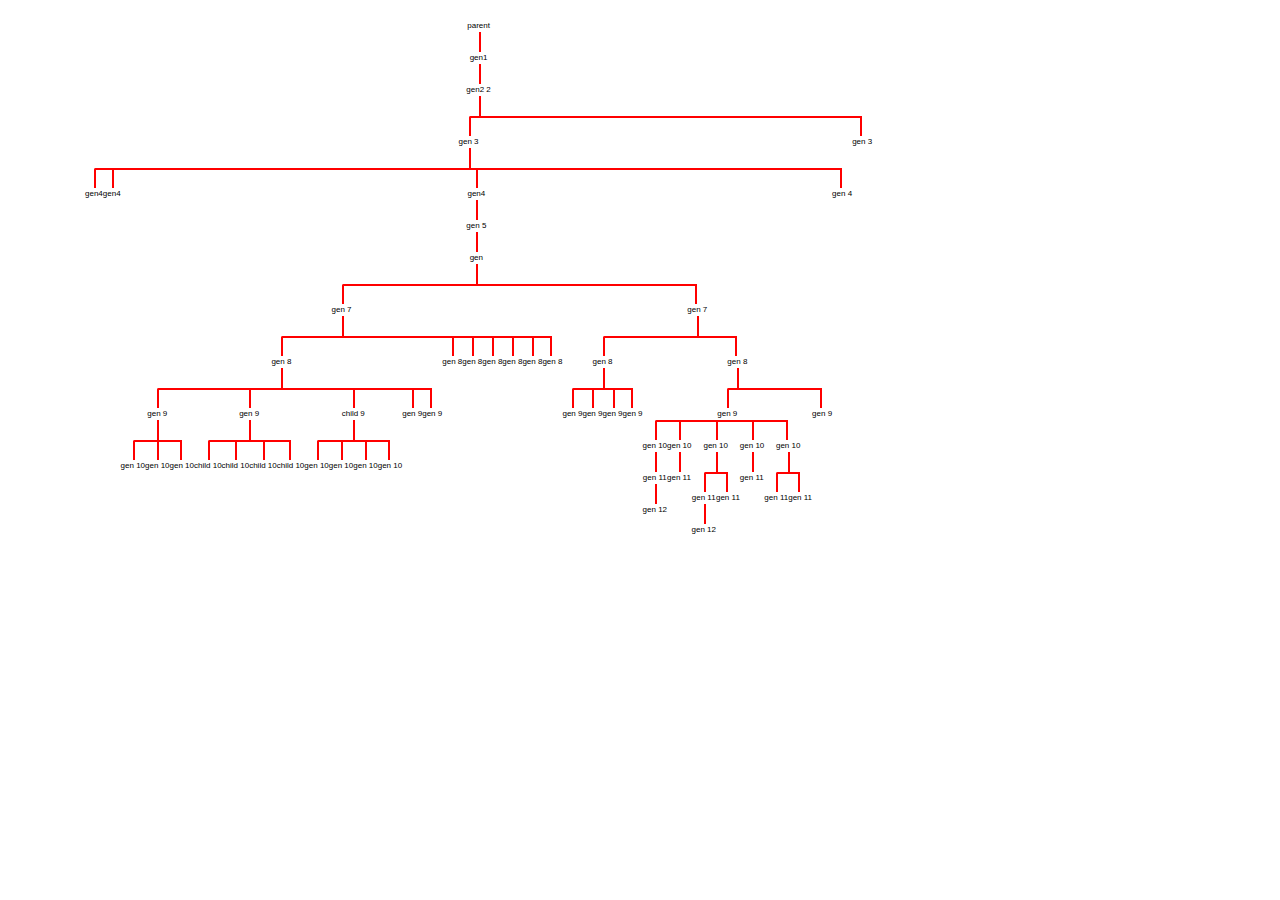
==== commit bbb4aa17: "Update index.html" ====
--- a/index.html
+++ b/index.html
@@ -55,7 +55,7 @@
 		<!--add next generation after closing a tag before li tag-->
 		
 		
-   <div class="tree ">
+   <div class="tree container">
        <ul class="family ">
            <li><a href="#">parent  </a>
            <ul class="family parent">
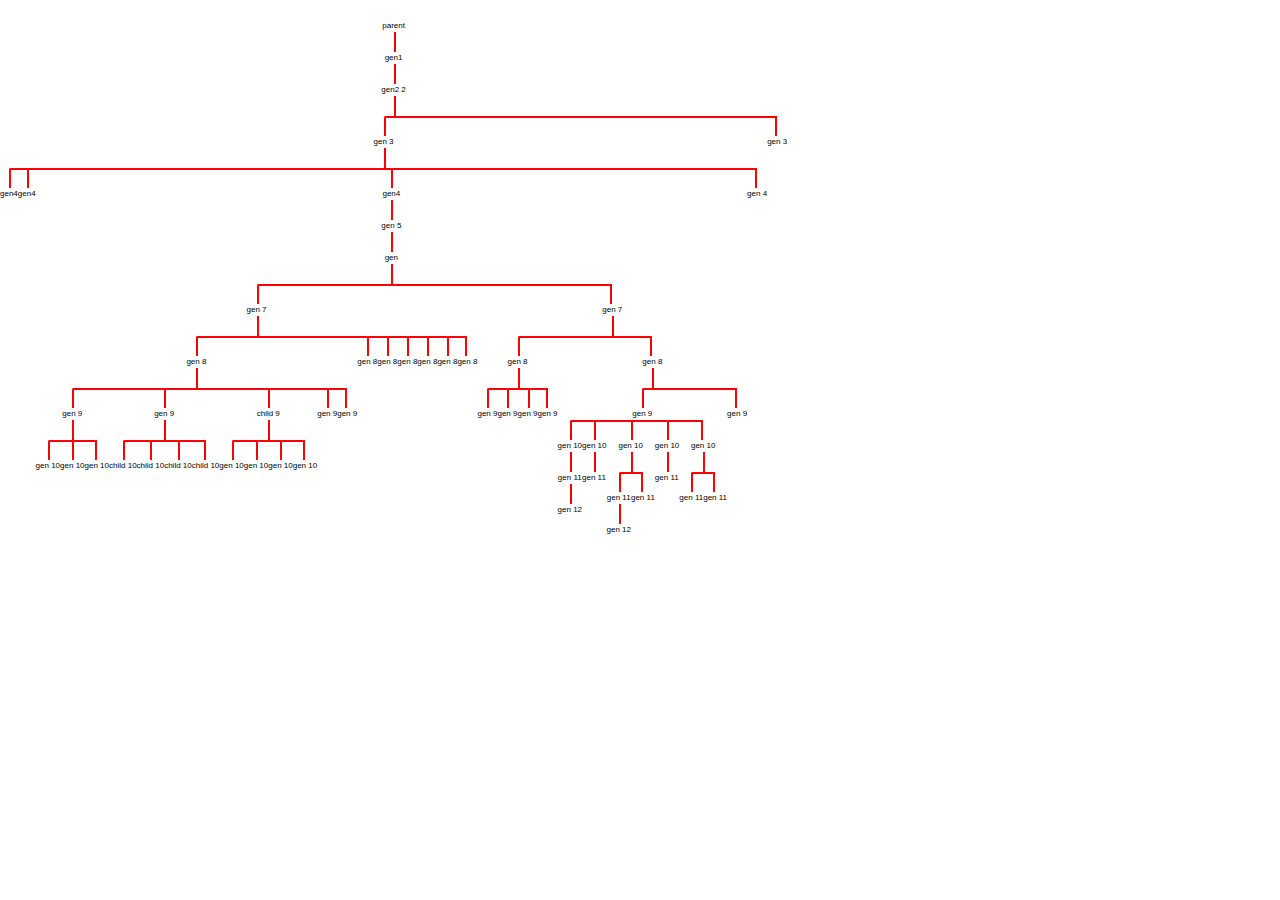
==== commit 4ce65ad0: "Update index.html" ====
--- a/index.html
+++ b/index.html
@@ -53,9 +53,10 @@
 		<!--tree class to top most -->
 		<!--ul tag for next generation if any-->
 		<!--add next generation after closing a tag before li tag-->
-		
-		
-   <div class="tree container">
+		<!--when content is less increase font size-->
+		
+		
+   <div class="tree ">
        <ul class="family ">
            <li><a href="#">parent  </a>
            <ul class="family parent">
